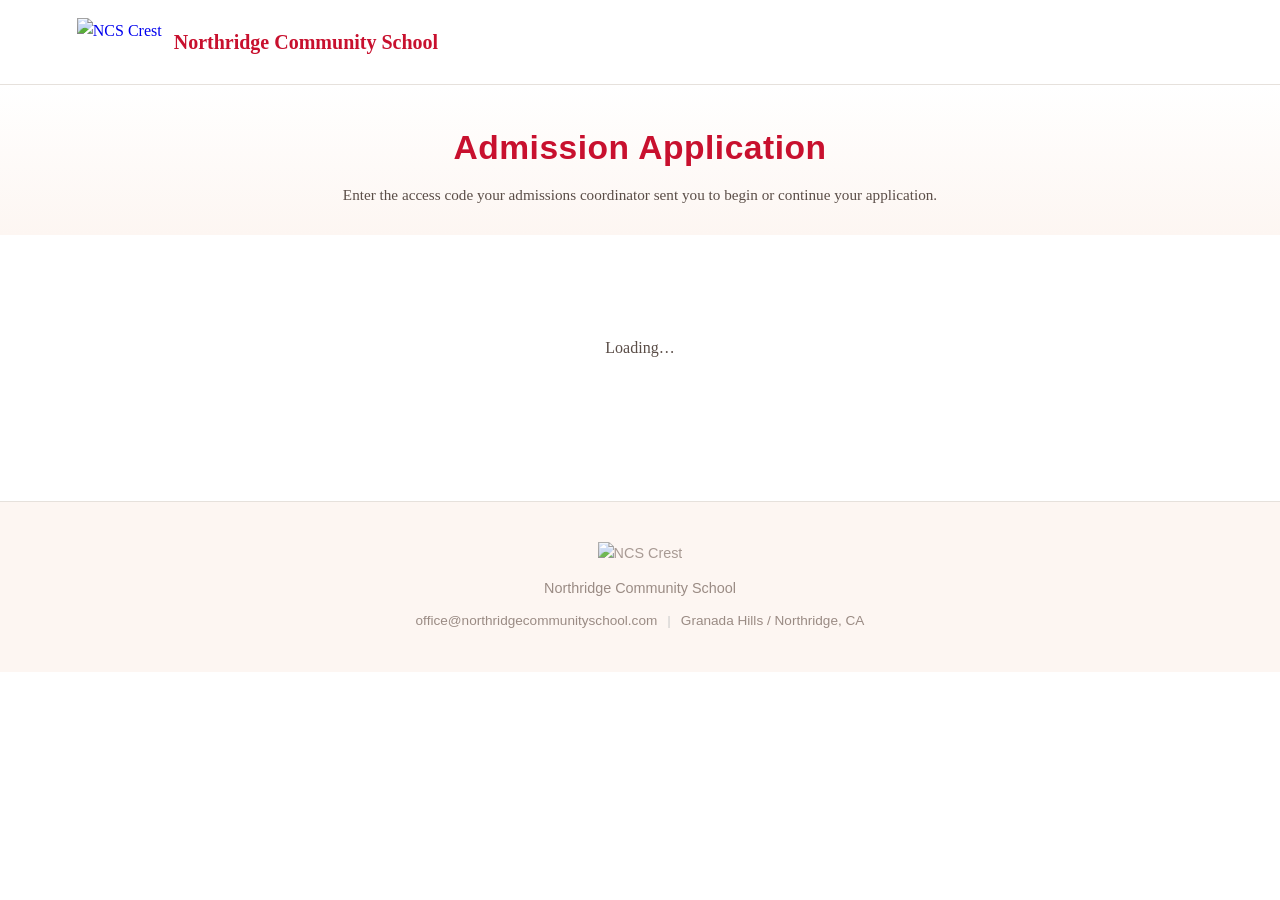
==== index.html @ fe29d7fa "Update index.html" ====
<!DOCTYPE html>
<html lang="en">
<head>
<meta charset="UTF-8">
<meta name="viewport" content="width=device-width, initial-scale=1.0">
<title>Apply | Northridge Community School</title>
<link rel="stylesheet" href="styles.css?v=1">
<link rel="stylesheet" href="apply.css?v=9">
<script src="https://cdn.jsdelivr.net/npm/@supabase/supabase-js@2"></script>
</head>
<body>

<nav>
  <a href="https://www.northridgecommunityschool.com" class="brand">
    <img src="https://ncswebmaster.github.io/NCS/logo.png" alt="NCS Crest">
    <span class="brand-name-full">Northridge Community School</span>
    <span class="brand-name-short">NCS</span>
  </a>
</nav>

<div class="page-header">
  <h1>Admission Application</h1>
  <p id="pageHeaderSub">Enter the access code your admissions coordinator sent you to begin or continue your application.</p>
</div>

<div class="apply-wrap">

  <!-- LOADING STATE -->
  <div id="loadingScreen" class="apply-state-screen">
    <p>Loading…</p>
  </div>

  <!-- CODE ENTRY SCREEN -->
  <div id="codeScreen" class="apply-card code-entry" style="display:none;">
    <p style="font-family:'Trebuchet MS',sans-serif;font-weight:700;color:var(--ink);margin-bottom:4px;">Enter Your Access Code</p>
    <p style="font-size:0.88rem;color:#9a8b84;">This was emailed to you by our admissions office.</p>
    <div class="code-error" id="codeError"></div>
    <input type="text" id="codeInput" class="code-input" maxlength="8" placeholder="XXXXXXXX" autocomplete="off" autocapitalize="characters">
    <button class="apply-btn-primary" id="codeSubmitBtn" style="max-width:280px;margin:8px auto 0;">Continue</button>
    <p style="font-size:0.8rem;color:#9a8b84;margin-top:20px;">Don't have a code? Contact <a href="mailto:office@northridgecommunityschool.com" style="color:var(--bronze);">office@northridgecommunityschool.com</a> or attend an upcoming Information Night.</p>
  </div>

  <!-- ALREADY DECIDED SCREEN -->
  <div id="decidedScreen" class="apply-state-screen" style="display:none;">
    <span class="apply-status-badge" id="decidedBadge"></span>
    <h2 id="decidedTitle"></h2>
    <p id="decidedMessage"></p>
    <button type="button" class="apply-btn-secondary" id="decidedBackBtn" style="max-width:280px;margin:28px auto 0;">Back to Start</button>
  </div>

  <!-- SUBMITTED / CONFIRMATION SCREEN -->
  <div id="submittedScreen" class="apply-state-screen" style="display:none;">
    <span class="apply-status-badge submitted">Submitted</span>
    <h2>Thank You!</h2>
    <p>Your application for <strong id="submittedStudentName"></strong> has been received. Our admissions team will review it and follow up by email with next steps.</p>
    <p style="font-size:0.85rem;color:#9a8b84;margin-top:8px;">We've also emailed you a link to this page so you can return anytime.</p>
    <button type="button" class="apply-btn-secondary" id="printApplicationBtn" style="max-width:320px;margin:20px auto 0;">Print / Save Your Application</button>
  </div>

  <!-- APPLICATION FORM -->
  <form id="applicationForm" style="display:none;">
    <div class="apply-steps">
      <span class="apply-step-dot active" data-step="1"></span>
      <span class="apply-step-dot" data-step="2"></span>
      <span class="apply-step-dot" data-step="3"></span>
      <span class="apply-step-dot" data-step="4"></span>
      <span class="apply-step-dot" data-step="5"></span>
      <span class="apply-step-dot" data-step="6"></span>
      <span class="apply-step-dot" data-step="7"></span>
    </div>

    <!-- STEP 1: STUDENT INFO -->
    <div class="apply-card apply-step" data-step="1">
      <div class="apply-section-title">Student Information</div>
      <div class="apply-section-sub">Confirm or update your student's details.</div>

      <div class="apply-row single">
        <div class="apply-field">
          <label>Student's Full Name</label>
          <input type="text" id="f-student-name">
        </div>
      </div>
      <div class="apply-row">
        <div class="apply-field">
          <label>Nickname <span class="hint">(optional)</span></label>
          <input type="text" id="f-nickname">
        </div>
        <div class="apply-field">
          <label>Date of Birth</label>
          <input type="date" id="f-dob">
        </div>
      </div>
      <div class="apply-row">
        <div class="apply-field">
          <label>Age <span class="hint">(auto-filled from DOB)</span></label>
          <input type="number" id="f-age" min="1" max="20" readonly style="background:#f3eee9;">
        </div>
        <div class="apply-field">
          <label>Gender</label>
          <select id="f-gender">
            <option value="">— Select —</option>
            <option value="Male">Male</option>
            <option value="Female">Female</option>
          </select>
        </div>
      </div>
      <div class="apply-row single">
        <div class="apply-field">
          <label>Anticipated Grade Placement</label>
          <select id="f-grade"></select>
        </div>
      </div>
    </div>

    <!-- STEP 2: SCHOOL HISTORY -->
    <div class="apply-card apply-step" data-step="2" style="display:none;">
      <div class="apply-section-title">School History</div>
      <div class="apply-section-sub">Tell us about your student's previous schooling.</div>

      <div id="schoolsContainer"></div>
      <button type="button" class="apply-add-btn" id="addSchoolBtn">+ Add a Previous School</button>

      <div class="apply-row single" style="margin-top:20px;">
        <div class="apply-field">
          <label>Last Grade Completed</label>
          <select id="f-last-grade"></select>
        </div>
      </div>

      <div class="apply-field" style="margin-bottom:16px;">
        <label>Has the student ever repeated a grade?</label>
        <div class="apply-yesno" id="repeatedGradeToggle">
          <button type="button" data-value="true">Yes</button>
          <button type="button" data-value="false">No</button>
        </div>
      </div>
      <div class="apply-row single" id="repeatedGradeExplainWrap" style="display:none;">
        <div class="apply-field">
          <label>Please explain</label>
          <textarea id="f-repeated-explain"></textarea>
        </div>
      </div>

      <div class="apply-field" style="margin-bottom:16px;">
        <label>Has the student ever been dismissed, suspended, or expelled?</label>
        <div class="apply-yesno" id="disciplinaryToggle">
          <button type="button" data-value="true">Yes</button>
          <button type="button" data-value="false">No</button>
        </div>
      </div>
      <div class="apply-row single" id="disciplinaryExplainWrap" style="display:none;">
        <div class="apply-field">
          <label>Please explain</label>
          <textarea id="f-disciplinary-explain"></textarea>
        </div>
      </div>
    </div>

    <!-- STEP 3: BEHAVIOR SKILLS QUESTIONNAIRE -->
    <div class="apply-card apply-step" data-step="3" style="display:none;">
      <div class="apply-section-title">Behavior Skills Questionnaire</div>
      <div class="apply-section-sub">In an attempt to partner with you, please consider how regularly your child exhibits these behaviors. We're not looking for perfect children — just honest parental awareness. This helps our team, not your student's chances.</div>
      <div id="behaviorQuestionsContainer"></div>
    </div>

    <!-- STEP 4: PASTORAL REFERENCE -->
    <div class="apply-card apply-step" data-step="4" style="display:none;">
      <div class="apply-section-title">Pastoral Reference</div>
      <div class="apply-section-sub">Our admissions committee asks for a reference from a pastor or church leader who knows your family well.</div>

      <p style="font-size:0.9rem;color:#5a4d47;line-height:1.7;margin-bottom:16px;">
        Download the form below and give it to your pastor or church leader to complete. They can return it directly to
        <a href="mailto:admissions@northridgecommunityschool.com" style="color:var(--bronze);">admissions@northridgecommunityschool.com</a>
        or by mail, or you're welcome to upload a completed copy here if you already have one.
      </p>

      <a href="pastoral-reference.pdf" target="_blank" rel="noopener" class="apply-btn-secondary" style="display:inline-block;text-align:center;text-decoration:none;width:100%;box-sizing:border-box;margin-bottom:20px;">Download Pastoral Reference Form</a>

      <div class="apply-field">
        <label>Upload Completed Reference <span class="hint">(optional)</span></label>
        <input type="file" id="pastoralRefFile" accept=".pdf,.jpg,.jpeg,.png">
      </div>
      <div id="pastoralRefStatus" style="font-size:0.85rem;color:#9a8b84;margin-top:8px;"></div>
    </div>

    <!-- STEP 5: STUDENT NEEDS & FAMILY CONTEXT -->
    <div class="apply-card apply-step" data-step="5" style="display:none;">
      <div class="apply-section-title">Student Needs</div>
      <div class="apply-section-sub">This helps us support your student well from day one.</div>

      <div class="apply-field" style="margin-bottom:16px;">
        <label>Any diagnosed learning differences, IEP, or 504 plan?</label>
        <div class="apply-yesno" id="learningNeedsToggle">
          <button type="button" data-value="true">Yes</button>
          <button type="button" data-value="false">No</button>
        </div>
      </div>
      <div class="apply-row single" id="learningNeedsExplainWrap" style="display:none;">
        <div class="apply-field">
          <label>Please explain</label>
          <textarea id="f-learning-explain"></textarea>
        </div>
      </div>

      <div class="apply-row single">
        <div class="apply-field">
          <label>Medical conditions, allergies, or medications <span class="hint">(optional)</span></label>
          <textarea id="f-medical"></textarea>
        </div>
      </div>

      <div class="apply-section-title" style="margin-top:24px;">Family Context</div>
      <div id="siblingsContainer"></div>
      <button type="button" class="apply-add-btn" id="addSiblingBtn">+ Add a Sibling</button>

      <div class="apply-row" style="margin-top:20px;">
        <div class="apply-field">
          <label>Church Home / Affiliation <span class="hint">(optional)</span></label>
          <input type="text" id="f-church">
        </div>
        <div class="apply-field">
          <label>How did you hear about NCS?</label>
          <input type="text" id="f-referral">
        </div>
      </div>
    </div>

    <!-- STEP 6: EMERGENCY CONTACT -->
    <div class="apply-card apply-step" data-step="6" style="display:none;">
      <div class="apply-section-title">Emergency Contact</div>
      <div class="apply-section-sub">Someone we can reach if a parent/guardian is unavailable <span class="hint">(optional)</span>.</div>
      <div class="apply-row">
        <div class="apply-field">
          <label>Name</label>
          <input type="text" id="f-ec-name">
        </div>
        <div class="apply-field">
          <label>Relationship</label>
          <input type="text" id="f-ec-relationship">
        </div>
      </div>
      <div class="apply-row single">
        <div class="apply-field">
          <label>Phone</label>
          <input type="tel" id="f-ec-phone">
        </div>
      </div>
    </div>

    <!-- STEP 7: STATEMENT OF FAITH & AGREEMENT -->
    <div class="apply-card apply-step" data-step="7" style="display:none;">
      <div class="apply-section-title">Agreement</div>

      <div class="apply-accordion" id="sofAccordion">
        <button type="button" class="apply-accordion-header" id="sofAccordionToggle">
          <span>Statement of Faith <span class="hint">(tap to expand — required)</span></span>
          <span class="apply-accordion-arrow" id="sofAccordionArrow">▾</span>
        </button>
        <div class="apply-accordion-body" id="sofAccordionBody">
          <p>We believe the Bible to be the authoritative Word of God, inerrant and infallible. We believe in one true God manifested eternally in three Persons — Father, Son, and Holy Spirit — and in the deity, virgin birth, atoning death, and bodily resurrection of Jesus Christ. We believe salvation is a free gift of grace received by faith, and that marriage is a covenant between one man and one woman as delineated in Scripture.</p>
        </div>
      </div>

      <div class="apply-agree">
        <input type="checkbox" id="f-agreement" disabled>
        <label for="f-agreement">I have read and agree to the Statement of Faith above.</label>
      </div>

      <p style="font-size:0.85rem;margin:-6px 0 4px;">
        <a href="biblical-foundations.pdf" target="_blank" rel="noopener" style="color:var(--bronze);font-family:'Trebuchet MS',sans-serif;font-weight:700;text-decoration:none;">View our full Biblical Foundations Statement →</a>
      </p>

      <div class="apply-row">
        <div class="apply-field">
          <label>Parent Signature <span class="hint">(type full name)</span></label>
          <input type="text" id="f-signature-name">
        </div>
        <div class="apply-field">
          <label>Date</label>
          <input type="date" id="f-signature-date">
        </div>
      </div>
    </div>

    <div id="stepActionsCard" class="apply-card" style="text-align:center;">
      <div id="formError" class="code-error"></div>
      <div class="apply-step-actions">
        <button type="button" class="apply-btn-secondary" id="prevStepBtn" style="display:none;">Back</button>
        <button type="button" class="apply-btn-primary" id="nextStepBtn">Continue</button>
        <button type="submit" class="apply-btn-primary" id="submitAppBtn" style="display:none;">Submit Application</button>
      </div>
      <button type="button" class="apply-btn-secondary" id="saveLaterBtn">Save &amp; Finish Later</button>
    </div>
  </form>

</div>

<footer>
  <img src="https://ncswebmaster.github.io/NCS/logo.png" alt="NCS Crest" class="crest-small">
  <div>Northridge Community School</div>
  <div class="footer-contact">
    <span>office@northridgecommunityschool.com</span>
    <span class="footer-divider">|</span>
    <span>Granada Hills / Northridge, CA</span>
  </div>
</footer>

<div class="apply-toast" id="toast"></div>

<script src="app.js?v=10"></script>
</body>
</html>
---- styles.css ----
:root{
  --red:#C8102E;
  --bronze:#B07D4F;
  --bronze-light:#D9B48F;
  --cream:#FFFFFF;
  --ink:#3A2E2A;
  --grey-line:#E6E1DC;
}
*{box-sizing:border-box;margin:0;padding:0;}
html{overflow-x:hidden;}
body{font-family:'Georgia','Times New Roman',serif;color:var(--ink);background:#fff;line-height:1.6;overflow-x:hidden;width:100%;}
h1,h2,h3{font-family:'Trebuchet MS','Helvetica Neue',sans-serif;font-weight:700;letter-spacing:0.5px;}

/* NAV */
nav{display:flex;align-items:center;justify-content:space-between;padding:18px 6%;background:#fff;border-bottom:1px solid var(--grey-line);position:sticky;top:0;z-index:100;}
.brand{display:flex;align-items:center;gap:12px;}
.brand img{height:48px;}
.brand span{font-size:1.25rem;color:var(--red);font-weight:700;}
.brand-full{display:none;}
.brand-short{display:none;}
.brand-name-full{font-size:1.25rem;color:var(--red);font-weight:700;display:inline;}
.brand-name-short{font-size:1.25rem;color:var(--red);font-weight:700;display:none;}
.nav-links{display:flex;gap:24px;list-style:none;align-items:center;flex-wrap:nowrap;}
.nav-links a{text-decoration:none;color:var(--ink);font-family:'Trebuchet MS',sans-serif;font-size:0.88rem;font-weight:600;transition:color 0.2s;white-space:nowrap;}
.nav-links a:hover,.nav-links a.active{color:var(--red);}
.nav-portal{margin-left:20px;padding-left:20px;border-left:1px solid var(--grey-line);}
.nav-portal a{color:var(--bronze) !important;border:1.5px solid var(--bronze);border-radius:20px;padding:6px 16px;transition:background 0.2s,color 0.2s !important;}
.nav-portal a:hover{background:var(--bronze);color:#fff !important;}
.nav-portal a.active{background:var(--bronze);color:#fff !important;}
.menu-toggle{display:none;flex-direction:column;gap:5px;background:none;border:none;cursor:pointer;padding:8px;}
.menu-toggle span{display:block;width:24px;height:3px;background:var(--red);border-radius:2px;transition:transform 0.2s,opacity 0.2s;}
.menu-toggle.open span:nth-child(1){transform:translateY(8px) rotate(45deg);}
.menu-toggle.open span:nth-child(2){opacity:0;}
.menu-toggle.open span:nth-child(3){transform:translateY(-8px) rotate(-45deg);}

/* PAGE HEADER */
.page-header{text-align:center;padding:60px 6% 50px;background:linear-gradient(180deg,#fff 0%,#fdf6f2 100%);}
.page-header h1{font-size:2.6rem;color:var(--red);margin-bottom:12px;}
.page-header p{font-size:1.05rem;color:#5a4d47;max-width:600px;margin:0 auto;}

/* SECTIONS */
section{padding:70px 6%;}
.section-alt{background:#fdf6f2;border-top:1px solid var(--grey-line);border-bottom:1px solid var(--grey-line);}
.section-tuition{background:#fff;border-top:4px solid var(--bronze);border-bottom:4px solid var(--bronze);box-shadow:inset 0 12px 24px -20px rgba(176,125,79,0.4),inset 0 -12px 24px -20px rgba(176,125,79,0.4);}
.section-header{text-align:center;margin-bottom:48px;}
.section-header .eyebrow{display:inline-block;color:var(--bronze);font-family:'Trebuchet MS',sans-serif;font-weight:700;font-size:0.8rem;letter-spacing:3px;text-transform:uppercase;margin-bottom:8px;}
.section-header h2{font-size:2.2rem;color:var(--red);}
.divider{width:60px;height:4px;background:var(--bronze);margin:16px auto 0;border-radius:2px;}

/* BUTTONS */
.btn-primary{background:var(--red);color:#fff;}
.btn-secondary{background:#fff;color:var(--bronze);border:2px solid var(--bronze);}

/* ABOUT */
.about-grid{display:grid;grid-template-columns:repeat(4,1fr);gap:28px;max-width:1200px;margin:0 auto;}
.about-card{background:#fff;border:1px solid var(--grey-line);border-radius:10px;padding:32px 24px;text-align:center;box-shadow:0 2px 8px rgba(0,0,0,0.03);}
.about-card .icon{width:56px;height:56px;margin:0 auto 16px;border-radius:50%;background:var(--red);display:flex;align-items:center;justify-content:center;color:#fff;font-size:1.4rem;font-family:'Trebuchet MS',sans-serif;font-weight:700;}
.about-card h3{color:var(--ink);margin-bottom:10px;font-size:1.15rem;}
.about-card p{font-size:0.95rem;color:#6b5e58;}
.about-intro{max-width:760px;margin:0 auto 48px;text-align:center;font-size:1.05rem;color:#5a4d47;}

/* VIDEO PLACEHOLDER */
.video-placeholder{max-width:800px;margin:48px auto 0;aspect-ratio:16/9;background:#fdf6f2;border:2px dashed var(--bronze-light);border-radius:10px;display:flex;align-items:center;justify-content:center;}
.video-placeholder-inner{text-align:center;color:var(--bronze);}
.video-icon{width:60px;height:60px;border-radius:50%;background:var(--bronze);color:#fff;display:flex;align-items:center;justify-content:center;font-size:1.4rem;margin:0 auto 12px;}
.video-placeholder-inner p{font-family:'Trebuchet MS',sans-serif;font-weight:600;font-size:0.95rem;}

/* STATS BANNER */
.stats-banner{max-width:500px;margin:56px auto 0;display:grid;grid-template-columns:1fr;gap:32px;padding-top:48px;border-top:1px solid var(--grey-line);}
.stat-item{text-align:center;padding:8px 16px;}
.stat-number{font-family:'Trebuchet MS',sans-serif;font-weight:700;font-size:3rem;color:var(--red);line-height:1;margin-bottom:12px;display:inline-block;transition:transform 0.2s;}
.stat-number.pop{animation:stat-pop 0.5s ease;}
@keyframes stat-pop{0%{transform:scale(1);}40%{transform:scale(1.25);color:var(--bronze);}100%{transform:scale(1);}}
.stat-item p{font-size:0.95rem;color:#6b5e58;max-width:340px;margin:0 auto;}

/* WEEKLY SCHEDULE BAR */
.schedule-bar{max-width:1200px;margin:40px auto 0;background:#fdf6f2;border:1px solid var(--grey-line);border-radius:10px;padding:28px 32px;}
.schedule-bar h3{text-align:center;color:var(--ink);font-size:1.1rem;margin-bottom:6px;}
.schedule-subtitle{text-align:center;color:var(--bronze);font-family:'Trebuchet MS',sans-serif;font-weight:600;font-size:0.85rem;letter-spacing:0.5px;margin-bottom:24px;}
.schedule-table{display:grid;grid-template-columns:repeat(5,1fr);gap:0 16px;}
.schedule-item{display:flex;flex-direction:column;align-items:center;gap:14px;}
.schedule-item .day-name{font-family:'Trebuchet MS',sans-serif;font-weight:700;font-size:0.95rem;color:var(--ink);padding-bottom:14px;border-bottom:1px solid var(--grey-line);width:100%;text-align:center;}
.day-tag{display:inline-block;padding:5px 0;border-radius:20px;font-size:0.8rem;font-weight:700;letter-spacing:0.5px;font-family:'Trebuchet MS',sans-serif;width:90px;text-align:center;}
.day-tag.home{background:var(--bronze);color:#fff;}
.day-tag.campus{background:var(--red);color:#fff;box-shadow:0 0 0 0 rgba(200,16,46,0.55);animation:campus-pulse 2.4s ease-out infinite;}
@keyframes campus-pulse{0%{box-shadow:0 0 0 0 rgba(200,16,46,0.55);}70%{box-shadow:0 0 0 8px rgba(200,16,46,0);}100%{box-shadow:0 0 0 0 rgba(200,16,46,0);}}
@media(prefers-reduced-motion:reduce){.day-tag.campus{animation:none;box-shadow:0 0 0 4px rgba(200,16,46,0.15);}}

/* STAFF */
.staff-grid{display:grid;grid-template-columns:repeat(auto-fit,minmax(180px,1fr));gap:28px;max-width:1100px;margin:0 auto;justify-content:center;}
.staff-card{text-align:center;}
.staff-photo{width:120px;height:120px;border-radius:50%;margin:0 auto 14px;background:linear-gradient(135deg,var(--bronze-light),var(--bronze));display:flex;align-items:center;justify-content:center;color:#fff;font-family:'Trebuchet MS',sans-serif;font-size:1.6rem;font-weight:700;border:4px solid #fff;box-shadow:0 2px 10px rgba(0,0,0,0.08);overflow:hidden;}
.staff-photo img{width:100%;height:100%;object-fit:cover;object-position:center 25%;}
.staff-card h3{font-size:1.05rem;color:var(--ink);margin-bottom:4px;}
.staff-card p{font-size:0.88rem;color:var(--bronze);font-family:'Trebuchet MS',sans-serif;font-weight:600;}

/* EVENTS & SCHEDULE */
.events-section{background:#fff;border-bottom:1px solid var(--grey-line);}
.events-grid{display:grid;grid-template-columns:repeat(2,1fr);gap:32px;max-width:1100px;margin:0 auto;}
.accordion-card{background:#fff;border:1px solid var(--grey-line);border-radius:12px;overflow:hidden;box-shadow:0 2px 10px rgba(0,0,0,0.04);}
.accordion-card-header{display:flex;align-items:center;gap:12px;padding:20px 24px;border-bottom:1px solid var(--grey-line);background:#fdf6f2;}
.accordion-card-icon{font-size:1.4rem;line-height:1;}
.accordion-card-header h3{font-size:1.1rem;color:var(--ink);margin:0;}
.accordion-list{padding:8px 0;}
.accordion-item{border-bottom:1px solid var(--grey-line);}
.accordion-item:last-child{border-bottom:none;}
.accordion-trigger{width:100%;display:flex;align-items:center;gap:12px;padding:14px 24px;background:none;border:none;cursor:pointer;text-align:left;transition:background 0.15s;}
.accordion-trigger:hover{background:#fdf6f2;}
.accordion-item.has-event .accordion-trigger{border-left:3px solid var(--red);}
.accordion-item:not(.has-event) .accordion-trigger{border-left:3px solid var(--grey-line);}
.accordion-day-label{font-family:'Trebuchet MS',sans-serif;font-weight:700;font-size:0.95rem;color:var(--ink);flex:1;}
.accordion-meta{font-size:0.8rem;color:var(--bronze);font-family:'Trebuchet MS',sans-serif;font-weight:600;margin-right:8px;}
.accordion-item:not(.has-event) .accordion-meta{color:#bbb;}
.accordion-arrow{flex-shrink:0;color:var(--bronze);transition:transform 0.25s ease;}
.accordion-trigger[aria-expanded="true"] .accordion-arrow{transform:rotate(180deg);}
.accordion-body{max-height:0;overflow:hidden;transition:max-height 0.3s ease,padding 0.3s ease;padding:0 24px;}
.accordion-body.open{max-height:400px;padding:12px 24px 16px;}
.accordion-empty{font-size:0.88rem;color:#aaa;font-style:italic;margin:0;}
.event-item{display:flex;align-items:flex-start;gap:14px;padding:8px 0;border-bottom:1px solid var(--grey-line);}
.event-item:last-child{border-bottom:none;}
.event-time{font-family:'Trebuchet MS',sans-serif;font-size:0.78rem;font-weight:700;color:var(--red);background:#fff0f2;padding:3px 8px;border-radius:4px;white-space:nowrap;flex-shrink:0;margin-top:2px;}
.event-badge{font-size:1.1rem;flex-shrink:0;margin-top:2px;}
.event-item strong{font-family:'Trebuchet MS',sans-serif;font-size:0.92rem;color:var(--ink);display:block;margin-bottom:2px;}
.event-item p{font-size:0.82rem;color:#888;margin:0;}

/* ADMISSIONS */
.admissions-wrap{max-width:1000px;margin:0 auto;display:grid;grid-template-columns:1.1fr 0.9fr;gap:48px;align-items:center;}
.steps{list-style:none;counter-reset:step;}
.steps li{counter-increment:step;display:flex;gap:18px;margin-bottom:28px;}
.steps li::before{content:counter(step);flex-shrink:0;width:40px;height:40px;border-radius:50%;background:var(--bronze);color:#fff;display:flex;align-items:center;justify-content:center;font-family:'Trebuchet MS',sans-serif;font-weight:700;}
.steps h3{font-size:1.1rem;margin-bottom:4px;color:var(--ink);}
.steps p{font-size:0.95rem;color:#6b5e58;}
.admissions-card{background:#fff;border:1px solid var(--grey-line);border-radius:10px;padding:36px 28px;box-shadow:0 2px 10px rgba(0,0,0,0.04);}
.admissions-card h3{color:var(--red);margin-bottom:18px;font-size:1.3rem;}
.admissions-card ul{list-style:none;margin-bottom:24px;}
.admissions-card ul li{padding:8px 0;border-bottom:1px solid var(--grey-line);display:flex;justify-content:space-between;font-size:0.95rem;}
.admissions-card ul li span:last-child{color:var(--bronze);font-weight:700;}
.admissions-card a{display:block;text-align:center;background:var(--red);color:#fff;padding:14px;border-radius:6px;text-decoration:none;font-family:'Trebuchet MS',sans-serif;font-weight:700;}

/* TUITION */
.tuition-grid{display:grid;grid-template-columns:repeat(2,1fr);gap:32px;max-width:800px;margin:0 auto 32px;}
.tuition-card{background:#fdf6f2;border:1px solid var(--grey-line);border-radius:10px;padding:32px 28px;text-align:center;}
.tuition-grade{font-family:'Trebuchet MS',sans-serif;font-weight:700;color:var(--ink);font-size:1.05rem;margin-bottom:12px;}
.tuition-amount{font-family:'Trebuchet MS',sans-serif;font-weight:700;font-size:2.4rem;color:var(--red);margin-bottom:14px;}
.tuition-amount span{font-size:1rem;font-weight:600;color:var(--bronze);}
.tuition-card p{font-size:0.92rem;color:#6b5e58;}
.tuition-card-wide{max-width:800px;margin:0 auto 32px;padding:28px 36px;}
.tuition-wide-main{display:flex;align-items:center;justify-content:space-between;gap:24px;text-align:left;}
.tuition-wide-text .tuition-grade{margin-bottom:6px;}
.tuition-wide-text p{margin:0;}
.tuition-card-wide .tuition-amount{margin-bottom:0;flex-shrink:0;white-space:nowrap;}
.tuition-card-wide .tuition-toggle{margin:18px auto 0;}
.tuition-toggle{display:flex;align-items:center;justify-content:center;gap:8px;margin:18px auto 0;background:#fff;border:2px solid var(--bronze);color:var(--bronze);font-family:'Trebuchet MS',sans-serif;font-weight:700;font-size:0.85rem;padding:9px 20px;border-radius:24px;cursor:pointer;transition:background 0.2s,color 0.2s;animation:toggle-attention 2.5s ease-in-out infinite;}
.tuition-toggle:hover,.tuition-toggle[aria-expanded="true"]{background:var(--bronze);color:#fff;}
.tuition-arrow{transition:transform 0.25s ease;}
.tuition-toggle[aria-expanded="true"] .tuition-arrow{transform:rotate(180deg);}
@keyframes toggle-attention{0%,100%{box-shadow:0 0 0 0 rgba(176,125,79,0.35);}50%{box-shadow:0 0 0 8px rgba(176,125,79,0);}}
@media(prefers-reduced-motion:reduce){.tuition-toggle{animation:none;}}
.tuition-details{max-height:0;overflow:hidden;transition:max-height 0.3s ease,opacity 0.3s ease,margin-top 0.3s ease;opacity:0;margin-top:0;}
.tuition-details.open{max-height:120px;opacity:1;margin-top:16px;}
.tuition-details p{background:#fff;border:1px solid var(--grey-line);border-radius:8px;padding:12px 16px;font-size:0.9rem;color:var(--ink);}
.tuition-details strong{color:var(--red);}
.tuition-note{max-width:760px;margin:0 auto;text-align:center;border-top:1px solid var(--grey-line);padding-top:32px;}
.tuition-note h3{color:var(--red);font-size:1.2rem;margin-bottom:10px;}
.tuition-note p{font-size:0.95rem;color:#5a4d47;}

/* ENROLL CTA */
.enroll-cta{text-align:center;background:linear-gradient(135deg,#fdf6f2 0%,#fff 100%);border-top:1px solid var(--grey-line);border-bottom:1px solid var(--grey-line);}
.enroll-cta h2{font-size:2rem;color:var(--red);margin-bottom:14px;}
.enroll-cta p{max-width:560px;margin:0 auto 28px;font-size:1.05rem;color:#5a4d47;}
.enroll-cta a{display:inline-block;padding:14px 36px;border-radius:6px;font-family:'Trebuchet MS',sans-serif;font-weight:700;text-decoration:none;font-size:0.95rem;transition:transform 0.15s,box-shadow 0.15s;animation:enroll-pulse 2.6s ease-in-out infinite;}
.enroll-cta a:hover{transform:translateY(-2px);box-shadow:0 6px 14px rgba(0,0,0,0.12);}
@keyframes enroll-pulse{0%,100%{box-shadow:0 0 0 0 rgba(200,16,46,0.4);}50%{box-shadow:0 0 0 10px rgba(200,16,46,0);}}
@media(prefers-reduced-motion:reduce){.enroll-cta a{animation:none;}}

/* DONATE */
.donate-section{background:linear-gradient(180deg,#fdf6f2 0%,#fff 100%);text-align:center;}
.donate-section p.lead{max-width:640px;margin:0 auto 40px;font-size:1.05rem;color:#5a4d47;}
.donate-grid{display:grid;grid-template-columns:repeat(4,1fr);gap:24px;max-width:900px;margin:0 auto 36px;}
.donate-card{background:#fff;border:2px solid var(--grey-line);border-radius:10px;padding:32px 16px;cursor:pointer;transition:border-color 0.2s,transform 0.2s,box-shadow 0.2s;}
.donate-card:hover{border-color:var(--red);transform:translateY(-4px);box-shadow:0 8px 18px rgba(0,0,0,0.08);}
.donate-card .amount{font-family:'Trebuchet MS',sans-serif;font-size:2rem;font-weight:700;color:var(--red);margin-bottom:6px;}
.donate-card .label{font-size:0.85rem;color:var(--bronze);font-weight:600;font-family:'Trebuchet MS',sans-serif;text-transform:uppercase;letter-spacing:1px;}
.donate-custom{font-family:'Trebuchet MS',sans-serif;font-weight:700;background:none;border:2px solid var(--bronze);color:var(--bronze);padding:14px 36px;border-radius:6px;font-size:0.95rem;cursor:pointer;transition:all 0.2s;}
.donate-custom:hover{background:var(--bronze);color:#fff;}

/* FOOTER */
footer{background:#fdf6f2;border-top:1px solid var(--grey-line);padding:40px 6%;text-align:center;font-size:0.9rem;color:#9a8b84;font-family:'Trebuchet MS',sans-serif;}
footer .crest-small{height:50px;margin-bottom:12px;opacity:0.85;}
.footer-contact{margin-top:10px;font-size:0.85rem;color:#9a8b84;display:flex;align-items:center;justify-content:center;gap:10px;flex-wrap:wrap;}
.footer-divider{color:#ccc;}

/* RESPONSIVE */
@media(max-width:1024px){
  .nav-links{gap:16px;}
  .nav-links a{font-size:0.82rem;}
  .brand span{font-size:1.05rem;}
}
@media(max-width:900px){
  .about-grid,.staff-grid,.tuition-grid{grid-template-columns:repeat(2,1fr);}
  .admissions-wrap{grid-template-columns:1fr;}
  .donate-grid{grid-template-columns:repeat(2,1fr);}
  .menu-toggle{display:flex;}
  .brand-name-full{display:none;}
  .brand-name-short{display:inline;}
  .nav-links{display:none;position:absolute;top:100%;left:0;right:0;flex-direction:column;background:#fff;border-bottom:1px solid var(--grey-line);padding:8px 6% 16px;gap:0;box-shadow:0 8px 16px rgba(0,0,0,0.05);}
  .nav-links.open{display:flex;}
  .nav-links li{border-top:1px solid var(--grey-line);}
  .nav-links a{display:block;padding:14px 4px;font-size:1.05rem;}
  .nav-portal{margin-left:0;padding-left:0;border-left:none;border-top:2px solid var(--bronze) !important;}
  .nav-portal a{border:none !important;border-radius:0 !important;padding:14px 4px !important;color:var(--bronze) !important;background:none !important;}
  .nav-portal a.active{background:none !important;color:var(--bronze) !important;}
  .hero h1{font-size:2.2rem;}
  .schedule-table{gap:0 8px;}
  .schedule-item .day-name{font-size:0.85rem;}
  .day-tag{width:80px;padding:5px 0;font-size:0.75rem;}
  .events-grid{grid-template-columns:1fr;gap:20px;}
}
@media(max-width:600px){
  nav{padding:14px 5%;}
  .brand span{font-size:1.05rem;}
  .brand img{height:40px;}
  section{padding:48px 6%;}
  .section-header{margin-bottom:32px;}
  .section-header h2{font-size:1.7rem;}
  .about-grid,.tuition-grid,.donate-grid{grid-template-columns:1fr;gap:18px;}
  .about-card{padding:26px 20px;}
  .about-intro{font-size:0.98rem;margin-bottom:32px;}
  .video-placeholder{margin-top:32px;border-radius:8px;}
  .video-icon{width:48px;height:48px;font-size:1.1rem;}
  .schedule-bar{padding:22px 20px;margin-top:28px;}
  .schedule-table{display:flex;flex-direction:column;}
  .schedule-item{flex-direction:row;align-items:center;justify-content:space-between;gap:0;padding:12px 0;border-bottom:1px solid var(--grey-line);}
  .schedule-item:last-child{border-bottom:none;}
  .schedule-item .day-name{border-bottom:none;padding-bottom:0;width:auto;text-align:left;}
  .stats-banner{margin-top:36px;padding-top:32px;gap:28px;}
  .stat-number{font-size:2.4rem;}
  .admissions-wrap{gap:32px;}
  .steps li{gap:14px;margin-bottom:22px;}
  .steps li::before{width:34px;height:34px;font-size:0.9rem;}
  .admissions-card{padding:28px 22px;}
  .tuition-card{padding:26px 20px;}
  .tuition-amount{font-size:2rem;}
  .tuition-card-wide{padding:24px 20px;}
  .tuition-wide-main{flex-direction:column;align-items:center;text-align:center;gap:14px;}
  .tuition-wide-text p{text-align:center;}
  .staff-grid{grid-template-columns:none;grid-auto-flow:column;grid-auto-columns:140px;overflow-x:auto;gap:24px;margin:0 -6%;padding:4px 6% 12px;scroll-snap-type:x mandatory;-webkit-overflow-scrolling:touch;scrollbar-width:none;justify-content:flex-start;}
  .staff-grid::-webkit-scrollbar{display:none;}
  .staff-card{scroll-snap-align:start;flex-shrink:0;}
  .staff-photo{width:100px;height:100px;font-size:1.4rem;}
  .page-header{padding:40px 6% 36px;}
  .page-header h1{font-size:1.9rem;}
}

/* Clickable brand logo */
.brand{ text-decoration:none; }
.brand:hover span{ text-decoration:underline; }

/* Preview icon letters */
.preview-icon-text{
  width:64px;height:64px;border-radius:50%;background:var(--red);
  display:flex;align-items:center;justify-content:center;
  margin:0 auto 18px;
  font-family:'Trebuchet MS',sans-serif;font-weight:700;
  font-size:1.3rem;color:#fff;letter-spacing:1px;
}
.preview-icon-text.bronze{ background:var(--bronze); }
---- apply.css ----
/* ── ADMISSION APPLICATION — page-specific styles ─────────────
   Built on top of styles.css's design tokens (--red, --bronze,
   --bronze-light, --ink, --grey-line). Nothing here overrides the
   base file — it only adds what this page needs. */

.apply-wrap{ max-width:720px; margin:0 auto; padding:40px 6% 80px; }

/* Override the base page-header to be more compact on this page */
.page-header{ padding:36px 6% 28px !important; }
.page-header h1{ font-size:2.1rem !important; margin-bottom:8px !important; }
.page-header p{ font-size:0.95rem !important; }

.apply-card{ background:#fff; border:1px solid var(--grey-line); border-radius:12px; padding:32px 28px; box-shadow:0 2px 10px rgba(0,0,0,0.04); margin-bottom:24px; }

/* Code entry screen */
.code-entry{ text-align:center; max-width:420px; margin:0 auto; }
.code-input{ display:block; margin:24px auto 8px; width:100%; max-width:280px; padding:16px; border:2px solid var(--grey-line); border-radius:8px; font-family:'Trebuchet MS',sans-serif; font-size:1.4rem; font-weight:700; text-align:center; letter-spacing:6px; text-transform:uppercase; }
.code-input:focus{ outline:none; border-color:var(--red); }
.code-error{ color:var(--red); font-family:'Trebuchet MS',sans-serif; font-size:0.88rem; min-height:1.3em; margin-bottom:8px; }

/* Progress steps */
.apply-steps{ display:flex; justify-content:center; gap:8px; margin:0 0 32px; }
.apply-step-dot{ width:8px; height:8px; border-radius:50%; background:var(--grey-line); transition:background 0.2s,transform 0.2s; }
.apply-step-dot.active{ background:var(--red); transform:scale(1.3); }
.apply-step-dot.done{ background:var(--bronze); }

/* Section headers within the form */
.apply-section-title{ font-family:'Trebuchet MS',sans-serif; font-weight:700; font-size:1.05rem; color:var(--red); margin:0 0 4px; }
.apply-section-sub{ font-size:0.88rem; color:#9a8b84; margin-bottom:18px; }

/* Form controls */
.apply-row{ display:grid; grid-template-columns:1fr 1fr; gap:16px; margin-bottom:16px; }
.apply-row.single{ grid-template-columns:1fr; }
.apply-field{ display:flex; flex-direction:column; gap:6px; }
.apply-field label{ font-family:'Trebuchet MS',sans-serif; font-weight:700; font-size:0.85rem; color:var(--ink); }
.apply-field .hint{ font-weight:400; color:#9a8b84; font-size:0.78rem; }
.apply-field input, .apply-field select, .apply-field textarea{ padding:11px 14px; border:1px solid var(--grey-line); border-radius:6px; font-family:Georgia,serif; font-size:0.95rem; color:var(--ink); background:#fff; }
.apply-field input:focus, .apply-field select:focus, .apply-field textarea:focus{ outline:none; border-color:var(--bronze); }
.apply-field textarea{ min-height:80px; resize:vertical; font-family:'Trebuchet MS',sans-serif; }

/* Yes/No toggle */
.apply-yesno{ display:flex; gap:10px; }
.apply-yesno button{ flex:1; padding:11px; border:2px solid var(--grey-line); border-radius:6px; background:#fff; font-family:'Trebuchet MS',sans-serif; font-weight:700; font-size:0.88rem; color:#6b5e58; cursor:pointer; transition:all 0.15s; }
.apply-yesno button.selected{ border-color:var(--red); color:var(--red); background:#fdf6f2; }

/* Repeatable rows (previous schools, siblings) */
.apply-repeat-row{ border:1px solid var(--grey-line); border-radius:8px; padding:16px; margin-bottom:12px; position:relative; }
.apply-repeat-remove{ position:absolute; top:10px; right:10px; background:none; border:none; color:#c0392b; font-size:0.8rem; cursor:pointer; font-family:'Trebuchet MS',sans-serif; }
.apply-add-btn{ background:#fdf6f2; color:var(--bronze); border:1.5px solid var(--bronze); border-radius:6px; padding:9px 16px; font-family:'Trebuchet MS',sans-serif; font-weight:700; font-size:0.85rem; cursor:pointer; }

/* Buttons */
.apply-btn-primary{ background:var(--red); color:#fff; border:none; border-radius:6px; padding:14px 32px; font-family:'Trebuchet MS',sans-serif; font-weight:700; font-size:0.95rem; cursor:pointer; transition:opacity 0.2s; width:100%; }
.apply-btn-primary:hover{ opacity:0.88; }
.apply-btn-primary:disabled{ opacity:0.5; cursor:not-allowed; }
.apply-btn-secondary{ background:none; color:var(--bronze); border:2px solid var(--bronze); border-radius:6px; padding:12px 28px; font-family:'Trebuchet MS',sans-serif; font-weight:700; font-size:0.9rem; cursor:pointer; width:100%; margin-top:10px; }

/* Agreement checkbox row */
.apply-agree{ display:flex; align-items:flex-start; gap:10px; margin:18px 0; }
.apply-agree input{ width:20px; height:20px; margin-top:2px; flex-shrink:0; cursor:pointer; }
.apply-agree label{ font-size:0.88rem; color:#5a4d47; cursor:pointer; }

/* States: loading / error / success */
.apply-state-screen{ text-align:center; padding:60px 6%; }
.apply-state-screen h2{ color:var(--red); font-size:1.6rem; margin-bottom:12px; }
.apply-state-screen p{ color:#5a4d47; max-width:440px; margin:0 auto; }
.apply-status-badge{ display:inline-block; padding:6px 16px; border-radius:20px; font-family:'Trebuchet MS',sans-serif; font-weight:700; font-size:0.8rem; text-transform:uppercase; letter-spacing:0.5px; margin-bottom:16px; }
.apply-status-badge.submitted{ background:#f0f4ff; color:#3b82f6; }
.apply-status-badge.accepted{ background:#f0fdf4; color:#16a34a; }
.apply-status-badge.waitlisted{ background:#fffbeb; color:#b45309; }
.apply-status-badge.declined{ background:#f3eee9; color:#9a8b84; }

.apply-toast{ position:fixed; bottom:24px; left:50%; transform:translateX(-50%); background:var(--ink); color:#fff; padding:12px 22px; border-radius:8px; font-family:'Trebuchet MS',sans-serif; font-size:0.88rem; opacity:0; transition:opacity 0.3s; pointer-events:none; z-index:999; max-width:90vw; text-align:center; }
.apply-toast.show{ opacity:1; }

/* Step action buttons (Back / Continue / Submit) — equal width, no more
   inconsistent sizing between them */
/* Step action buttons (Back / Continue / Submit) — equal width, no more
   inconsistent sizing between them */
.apply-step-actions{ display:flex; gap:12px; }
.apply-step-actions button{ flex:1 1 0; width:auto; margin-top:0; padding:14px 20px; font-size:0.95rem; }

/* Statement of Faith accordion — must expand before agreeing */
.apply-accordion{ border:1px solid var(--grey-line); border-radius:8px; overflow:hidden; margin-bottom:14px; }
.apply-accordion-header{ width:100%; display:flex; align-items:center; justify-content:space-between; gap:10px; padding:14px 16px; background:#fdf6f2; border:none; cursor:pointer; text-align:left; font-family:'Trebuchet MS',sans-serif; font-weight:700; font-size:0.92rem; color:var(--ink); }
.apply-accordion-arrow{ color:var(--bronze); transition:transform 0.2s; flex-shrink:0; }
.apply-accordion.open .apply-accordion-arrow{ transform:rotate(180deg); }
.apply-accordion-body{ display:none; padding:16px; background:#fff; font-size:0.9rem; color:#5a4d47; line-height:1.7; }
.apply-accordion.open .apply-accordion-body{ display:block; }
.apply-agree input:disabled{ opacity:0.4; cursor:not-allowed; }
.apply-agree input:disabled + label{ opacity:0.5; }

@media(max-width:600px){
  .apply-row{ grid-template-columns:1fr; }
  .apply-card{ padding:24px 18px; }
}
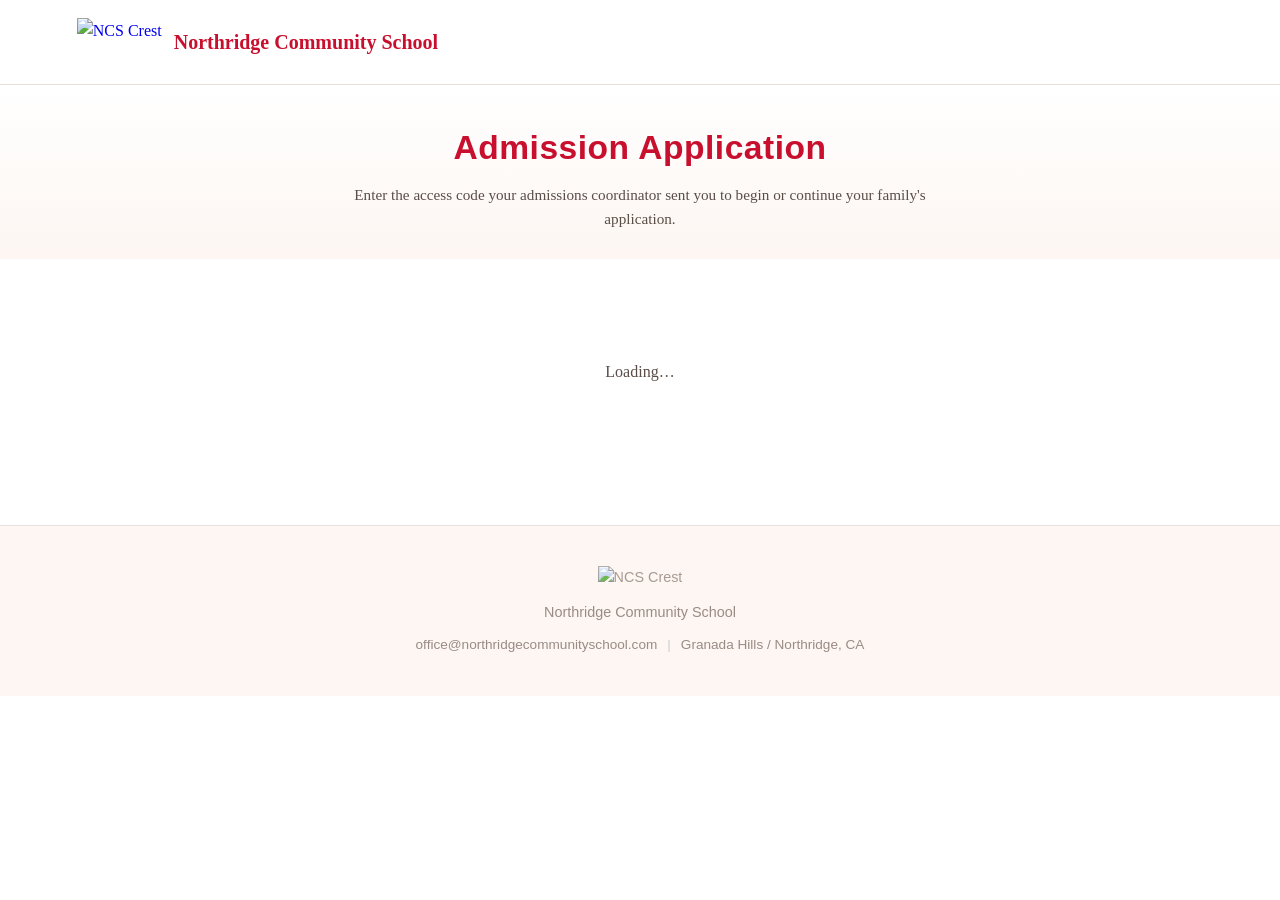
==== commit 4b753c9d: "Add files via upload" ====
--- a/index.html
+++ b/index.html
@@ -5,14 +5,14 @@
 <meta name="viewport" content="width=device-width, initial-scale=1.0">
 <title>Apply | Northridge Community School</title>
 <link rel="stylesheet" href="styles.css?v=1">
-<link rel="stylesheet" href="apply.css?v=9">
+<link rel="stylesheet" href="apply.css?v=10">
 <script src="https://cdn.jsdelivr.net/npm/@supabase/supabase-js@2"></script>
 </head>
 <body>
 
 <nav>
   <a href="https://www.northridgecommunityschool.com" class="brand">
-    <img src="https://ncswebmaster.github.io/NCS/logo.png" alt="NCS Crest">
+    <img src="https://apply.northridgecommunityschool.com/img/logo.png" alt="NCS Crest">
     <span class="brand-name-full">Northridge Community School</span>
     <span class="brand-name-short">NCS</span>
   </a>
@@ -20,7 +20,7 @@
 
 <div class="page-header">
   <h1>Admission Application</h1>
-  <p id="pageHeaderSub">Enter the access code your admissions coordinator sent you to begin or continue your application.</p>
+  <p id="pageHeaderSub">Enter the access code your admissions coordinator sent you to begin or continue your family's application.</p>
 </div>
 
 <div class="apply-wrap">
@@ -40,254 +40,29 @@
     <p style="font-size:0.8rem;color:#9a8b84;margin-top:20px;">Don't have a code? Contact <a href="mailto:office@northridgecommunityschool.com" style="color:var(--bronze);">office@northridgecommunityschool.com</a> or attend an upcoming Information Night.</p>
   </div>
 
-  <!-- ALREADY DECIDED SCREEN -->
-  <div id="decidedScreen" class="apply-state-screen" style="display:none;">
-    <span class="apply-status-badge" id="decidedBadge"></span>
-    <h2 id="decidedTitle"></h2>
-    <p id="decidedMessage"></p>
-    <button type="button" class="apply-btn-secondary" id="decidedBackBtn" style="max-width:280px;margin:28px auto 0;">Back to Start</button>
-  </div>
-
-  <!-- SUBMITTED / CONFIRMATION SCREEN -->
+  <!-- SUBMITTED / CONFIRMATION SCREEN — shows each child's decision status independently -->
   <div id="submittedScreen" class="apply-state-screen" style="display:none;">
     <span class="apply-status-badge submitted">Submitted</span>
     <h2>Thank You!</h2>
-    <p>Your application for <strong id="submittedStudentName"></strong> has been received. Our admissions team will review it and follow up by email with next steps.</p>
+    <p>Your family's application has been received. Our admissions team will review it and follow up by email with next steps.</p>
     <p style="font-size:0.85rem;color:#9a8b84;margin-top:8px;">We've also emailed you a link to this page so you can return anytime.</p>
+    <div id="childDecisionsMount" style="text-align:left;margin-top:20px;"></div>
+    <div id="signatureStampMount" style="text-align:left;"></div>
     <button type="button" class="apply-btn-secondary" id="printApplicationBtn" style="max-width:320px;margin:20px auto 0;">Print / Save Your Application</button>
   </div>
 
-  <!-- APPLICATION FORM -->
+  <!-- APPLICATION FORM — steps generated dynamically in app.js based on child count -->
   <form id="applicationForm" style="display:none;">
-    <div class="apply-steps">
-      <span class="apply-step-dot active" data-step="1"></span>
-      <span class="apply-step-dot" data-step="2"></span>
-      <span class="apply-step-dot" data-step="3"></span>
-      <span class="apply-step-dot" data-step="4"></span>
-      <span class="apply-step-dot" data-step="5"></span>
-      <span class="apply-step-dot" data-step="6"></span>
-      <span class="apply-step-dot" data-step="7"></span>
-    </div>
+    <div class="apply-steps" id="stepDots"></div>
 
-    <!-- STEP 1: STUDENT INFO -->
-    <div class="apply-card apply-step" data-step="1">
-      <div class="apply-section-title">Student Information</div>
-      <div class="apply-section-sub">Confirm or update your student's details.</div>
-
-      <div class="apply-row single">
-        <div class="apply-field">
-          <label>Student's Full Name</label>
-          <input type="text" id="f-student-name">
-        </div>
-      </div>
-      <div class="apply-row">
-        <div class="apply-field">
-          <label>Nickname <span class="hint">(optional)</span></label>
-          <input type="text" id="f-nickname">
-        </div>
-        <div class="apply-field">
-          <label>Date of Birth</label>
-          <input type="date" id="f-dob">
-        </div>
-      </div>
-      <div class="apply-row">
-        <div class="apply-field">
-          <label>Age <span class="hint">(auto-filled from DOB)</span></label>
-          <input type="number" id="f-age" min="1" max="20" readonly style="background:#f3eee9;">
-        </div>
-        <div class="apply-field">
-          <label>Gender</label>
-          <select id="f-gender">
-            <option value="">— Select —</option>
-            <option value="Male">Male</option>
-            <option value="Female">Female</option>
-          </select>
-        </div>
-      </div>
-      <div class="apply-row single">
-        <div class="apply-field">
-          <label>Anticipated Grade Placement</label>
-          <select id="f-grade"></select>
-        </div>
-      </div>
-    </div>
-
-    <!-- STEP 2: SCHOOL HISTORY -->
-    <div class="apply-card apply-step" data-step="2" style="display:none;">
-      <div class="apply-section-title">School History</div>
-      <div class="apply-section-sub">Tell us about your student's previous schooling.</div>
-
-      <div id="schoolsContainer"></div>
-      <button type="button" class="apply-add-btn" id="addSchoolBtn">+ Add a Previous School</button>
-
-      <div class="apply-row single" style="margin-top:20px;">
-        <div class="apply-field">
-          <label>Last Grade Completed</label>
-          <select id="f-last-grade"></select>
-        </div>
-      </div>
-
-      <div class="apply-field" style="margin-bottom:16px;">
-        <label>Has the student ever repeated a grade?</label>
-        <div class="apply-yesno" id="repeatedGradeToggle">
-          <button type="button" data-value="true">Yes</button>
-          <button type="button" data-value="false">No</button>
-        </div>
-      </div>
-      <div class="apply-row single" id="repeatedGradeExplainWrap" style="display:none;">
-        <div class="apply-field">
-          <label>Please explain</label>
-          <textarea id="f-repeated-explain"></textarea>
-        </div>
-      </div>
-
-      <div class="apply-field" style="margin-bottom:16px;">
-        <label>Has the student ever been dismissed, suspended, or expelled?</label>
-        <div class="apply-yesno" id="disciplinaryToggle">
-          <button type="button" data-value="true">Yes</button>
-          <button type="button" data-value="false">No</button>
-        </div>
-      </div>
-      <div class="apply-row single" id="disciplinaryExplainWrap" style="display:none;">
-        <div class="apply-field">
-          <label>Please explain</label>
-          <textarea id="f-disciplinary-explain"></textarea>
-        </div>
-      </div>
-    </div>
-
-    <!-- STEP 3: BEHAVIOR SKILLS QUESTIONNAIRE -->
-    <div class="apply-card apply-step" data-step="3" style="display:none;">
-      <div class="apply-section-title">Behavior Skills Questionnaire</div>
-      <div class="apply-section-sub">In an attempt to partner with you, please consider how regularly your child exhibits these behaviors. We're not looking for perfect children — just honest parental awareness. This helps our team, not your student's chances.</div>
-      <div id="behaviorQuestionsContainer"></div>
-    </div>
-
-    <!-- STEP 4: PASTORAL REFERENCE -->
-    <div class="apply-card apply-step" data-step="4" style="display:none;">
-      <div class="apply-section-title">Pastoral Reference</div>
-      <div class="apply-section-sub">Our admissions committee asks for a reference from a pastor or church leader who knows your family well.</div>
-
-      <p style="font-size:0.9rem;color:#5a4d47;line-height:1.7;margin-bottom:16px;">
-        Download the form below and give it to your pastor or church leader to complete. They can return it directly to
-        <a href="mailto:admissions@northridgecommunityschool.com" style="color:var(--bronze);">admissions@northridgecommunityschool.com</a>
-        or by mail, or you're welcome to upload a completed copy here if you already have one.
-      </p>
-
-      <a href="pastoral-reference.pdf" target="_blank" rel="noopener" class="apply-btn-secondary" style="display:inline-block;text-align:center;text-decoration:none;width:100%;box-sizing:border-box;margin-bottom:20px;">Download Pastoral Reference Form</a>
-
-      <div class="apply-field">
-        <label>Upload Completed Reference <span class="hint">(optional)</span></label>
-        <input type="file" id="pastoralRefFile" accept=".pdf,.jpg,.jpeg,.png">
-      </div>
-      <div id="pastoralRefStatus" style="font-size:0.85rem;color:#9a8b84;margin-top:8px;"></div>
-    </div>
-
-    <!-- STEP 5: STUDENT NEEDS & FAMILY CONTEXT -->
-    <div class="apply-card apply-step" data-step="5" style="display:none;">
-      <div class="apply-section-title">Student Needs</div>
-      <div class="apply-section-sub">This helps us support your student well from day one.</div>
-
-      <div class="apply-field" style="margin-bottom:16px;">
-        <label>Any diagnosed learning differences, IEP, or 504 plan?</label>
-        <div class="apply-yesno" id="learningNeedsToggle">
-          <button type="button" data-value="true">Yes</button>
-          <button type="button" data-value="false">No</button>
-        </div>
-      </div>
-      <div class="apply-row single" id="learningNeedsExplainWrap" style="display:none;">
-        <div class="apply-field">
-          <label>Please explain</label>
-          <textarea id="f-learning-explain"></textarea>
-        </div>
-      </div>
-
-      <div class="apply-row single">
-        <div class="apply-field">
-          <label>Medical conditions, allergies, or medications <span class="hint">(optional)</span></label>
-          <textarea id="f-medical"></textarea>
-        </div>
-      </div>
-
-      <div class="apply-section-title" style="margin-top:24px;">Family Context</div>
-      <div id="siblingsContainer"></div>
-      <button type="button" class="apply-add-btn" id="addSiblingBtn">+ Add a Sibling</button>
-
-      <div class="apply-row" style="margin-top:20px;">
-        <div class="apply-field">
-          <label>Church Home / Affiliation <span class="hint">(optional)</span></label>
-          <input type="text" id="f-church">
-        </div>
-        <div class="apply-field">
-          <label>How did you hear about NCS?</label>
-          <input type="text" id="f-referral">
-        </div>
-      </div>
-    </div>
-
-    <!-- STEP 6: EMERGENCY CONTACT -->
-    <div class="apply-card apply-step" data-step="6" style="display:none;">
-      <div class="apply-section-title">Emergency Contact</div>
-      <div class="apply-section-sub">Someone we can reach if a parent/guardian is unavailable <span class="hint">(optional)</span>.</div>
-      <div class="apply-row">
-        <div class="apply-field">
-          <label>Name</label>
-          <input type="text" id="f-ec-name">
-        </div>
-        <div class="apply-field">
-          <label>Relationship</label>
-          <input type="text" id="f-ec-relationship">
-        </div>
-      </div>
-      <div class="apply-row single">
-        <div class="apply-field">
-          <label>Phone</label>
-          <input type="tel" id="f-ec-phone">
-        </div>
-      </div>
-    </div>
-
-    <!-- STEP 7: STATEMENT OF FAITH & AGREEMENT -->
-    <div class="apply-card apply-step" data-step="7" style="display:none;">
-      <div class="apply-section-title">Agreement</div>
-
-      <div class="apply-accordion" id="sofAccordion">
-        <button type="button" class="apply-accordion-header" id="sofAccordionToggle">
-          <span>Statement of Faith <span class="hint">(tap to expand — required)</span></span>
-          <span class="apply-accordion-arrow" id="sofAccordionArrow">▾</span>
-        </button>
-        <div class="apply-accordion-body" id="sofAccordionBody">
-          <p>We believe the Bible to be the authoritative Word of God, inerrant and infallible. We believe in one true God manifested eternally in three Persons — Father, Son, and Holy Spirit — and in the deity, virgin birth, atoning death, and bodily resurrection of Jesus Christ. We believe salvation is a free gift of grace received by faith, and that marriage is a covenant between one man and one woman as delineated in Scripture.</p>
-        </div>
-      </div>
-
-      <div class="apply-agree">
-        <input type="checkbox" id="f-agreement" disabled>
-        <label for="f-agreement">I have read and agree to the Statement of Faith above.</label>
-      </div>
-
-      <p style="font-size:0.85rem;margin:-6px 0 4px;">
-        <a href="biblical-foundations.pdf" target="_blank" rel="noopener" style="color:var(--bronze);font-family:'Trebuchet MS',sans-serif;font-weight:700;text-decoration:none;">View our full Biblical Foundations Statement →</a>
-      </p>
-
-      <div class="apply-row">
-        <div class="apply-field">
-          <label>Parent Signature <span class="hint">(type full name)</span></label>
-          <input type="text" id="f-signature-name">
-        </div>
-        <div class="apply-field">
-          <label>Date</label>
-          <input type="date" id="f-signature-date">
-        </div>
-      </div>
-    </div>
+    <div id="stepMount"></div>
 
     <div id="stepActionsCard" class="apply-card" style="text-align:center;">
       <div id="formError" class="code-error"></div>
       <div class="apply-step-actions">
         <button type="button" class="apply-btn-secondary" id="prevStepBtn" style="display:none;">Back</button>
         <button type="button" class="apply-btn-primary" id="nextStepBtn">Continue</button>
-        <button type="submit" class="apply-btn-primary" id="submitAppBtn" style="display:none;">Submit Application</button>
+        <button type="button" class="apply-btn-primary" id="submitAppBtn" style="display:none;">Submit Application</button>
       </div>
       <button type="button" class="apply-btn-secondary" id="saveLaterBtn">Save &amp; Finish Later</button>
     </div>
@@ -296,7 +71,7 @@
 </div>
 
 <footer>
-  <img src="https://ncswebmaster.github.io/NCS/logo.png" alt="NCS Crest" class="crest-small">
+  <img src="https://apply.northridgecommunityschool.com/img/logo.png" alt="NCS Crest" class="crest-small">
   <div>Northridge Community School</div>
   <div class="footer-contact">
     <span>office@northridgecommunityschool.com</span>
@@ -307,6 +82,24 @@
 
 <div class="apply-toast" id="toast"></div>
 
-<script src="app.js?v=10"></script>
+<!-- THANK YOU ANIMATION OVERLAY -->
+<div id="applyThankYouOverlay" style="display:none;position:fixed;inset:0;background:rgba(255,255,255,0.92);backdrop-filter:blur(2px);z-index:999;align-items:center;justify-content:center;flex-direction:column;gap:16px;">
+  <svg width="100" height="100" viewBox="0 0 100 100" style="animation:applyScaleIn 0.5s ease both;">
+    <circle cx="50" cy="50" r="48" fill="#22c55e"/>
+    <polyline points="28,52 44,68 72,34" fill="none" stroke="#fff" stroke-width="7" stroke-linecap="round" stroke-linejoin="round" stroke-dasharray="60" stroke-dashoffset="60" style="animation:applyDrawCheck 0.5s ease 0.3s forwards;"/>
+  </svg>
+  <div style="font-family:'Trebuchet MS',sans-serif;font-weight:700;font-size:1.2rem;color:var(--ink);animation:applyFadeInUp 0.4s ease 0.5s both;">Thank You for Applying!</div>
+</div>
+<style>
+  @keyframes applyScaleIn{ from{ transform:scale(0); opacity:0; } to{ transform:scale(1); opacity:1; } }
+  @keyframes applyDrawCheck{ 0%{ stroke-dashoffset:50; } 100%{ stroke-dashoffset:0; } }
+  @keyframes applyFadeInUp{ from{ opacity:0; transform:translateY(16px); } to{ opacity:1; transform:translateY(0); } }
+  .apply-child-header { display:flex; justify-content:space-between; align-items:center; margin-bottom:2px; }
+  .apply-remove-child { background:none; border:none; color:var(--red); font-size:0.8rem; font-weight:600; text-decoration:underline; }
+  .apply-decision-row { display:flex; justify-content:space-between; align-items:center; padding:10px 14px; background:#f7f2ec; border-radius:8px; margin-bottom:8px; }
+  .apply-decision-row .name { font-weight:700; color:var(--ink); }
+</style>
+
+<script src="app.js?v=17"></script>
 </body>
 </html>
--- a/apply.css
+++ b/apply.css
@@ -63,7 +63,7 @@
 .apply-state-screen{ text-align:center; padding:60px 6%; }
 .apply-state-screen h2{ color:var(--red); font-size:1.6rem; margin-bottom:12px; }
 .apply-state-screen p{ color:#5a4d47; max-width:440px; margin:0 auto; }
-.apply-status-badge{ display:inline-block; padding:6px 16px; border-radius:20px; font-family:'Trebuchet MS',sans-serif; font-weight:700; font-size:0.8rem; text-transform:uppercase; letter-spacing:0.5px; margin-bottom:16px; }
+.apply-status-badge{ display:inline-block; padding:12px 28px; border-radius:30px; font-family:'Trebuchet MS',sans-serif; font-weight:700; font-size:1.1rem; text-transform:uppercase; letter-spacing:1px; margin-bottom:20px; }
 .apply-status-badge.submitted{ background:#f0f4ff; color:#3b82f6; }
 .apply-status-badge.accepted{ background:#f0fdf4; color:#16a34a; }
 .apply-status-badge.waitlisted{ background:#fffbeb; color:#b45309; }
@@ -93,3 +93,4 @@
   .apply-row{ grid-template-columns:1fr; }
   .apply-card{ padding:24px 18px; }
 }
+
